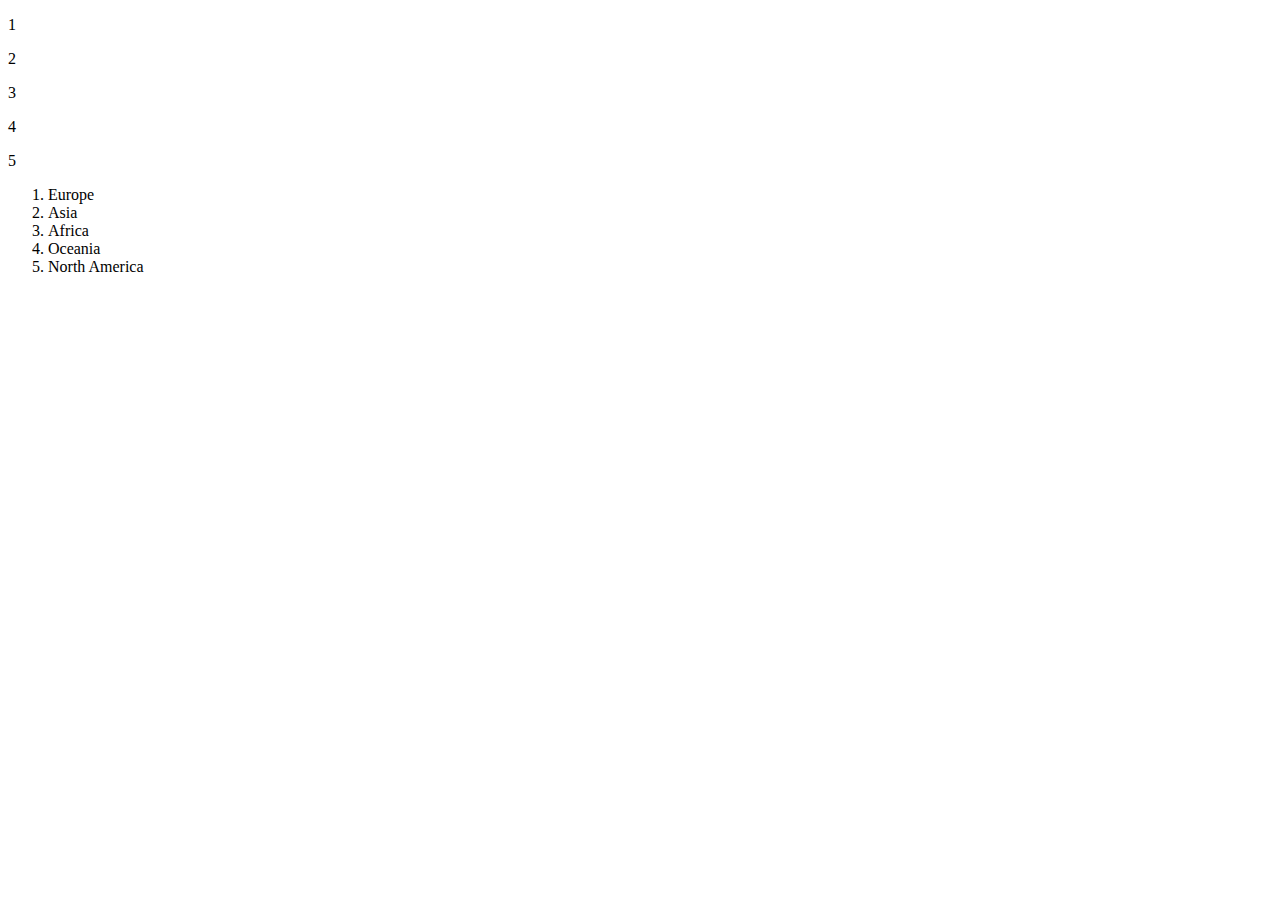
==== root/pages/draggabletest.html @ bcd8ba6b "Add working progression with input checks" ====
<!DOCTYPE html>
<html lang="en">
<head>
    <meta charset="UTF-8">
    <meta http-equiv="X-UA-Compatible" content="IE=edge">
    <meta name="viewport" content="width=device-width, initial-scale=1.0">
    <title>Draggable Test</title>
    <script src="/scripts/draggable.js"></script>
    <link rel="stylesheet" href="/styles/draggable.css">
</head>
<body>
    <div>
        <p>1</p>
        <p>2</p>
        <p>3</p>
        <p>4</p>
        <p>5</p>
        <ol>
            <li>Europe</li>
            <li>Asia</li>
            <li>Africa</li>
            <li>Oceania</li>
            <li>North America</li>
        </ol>
    </div>

</body>
</html>
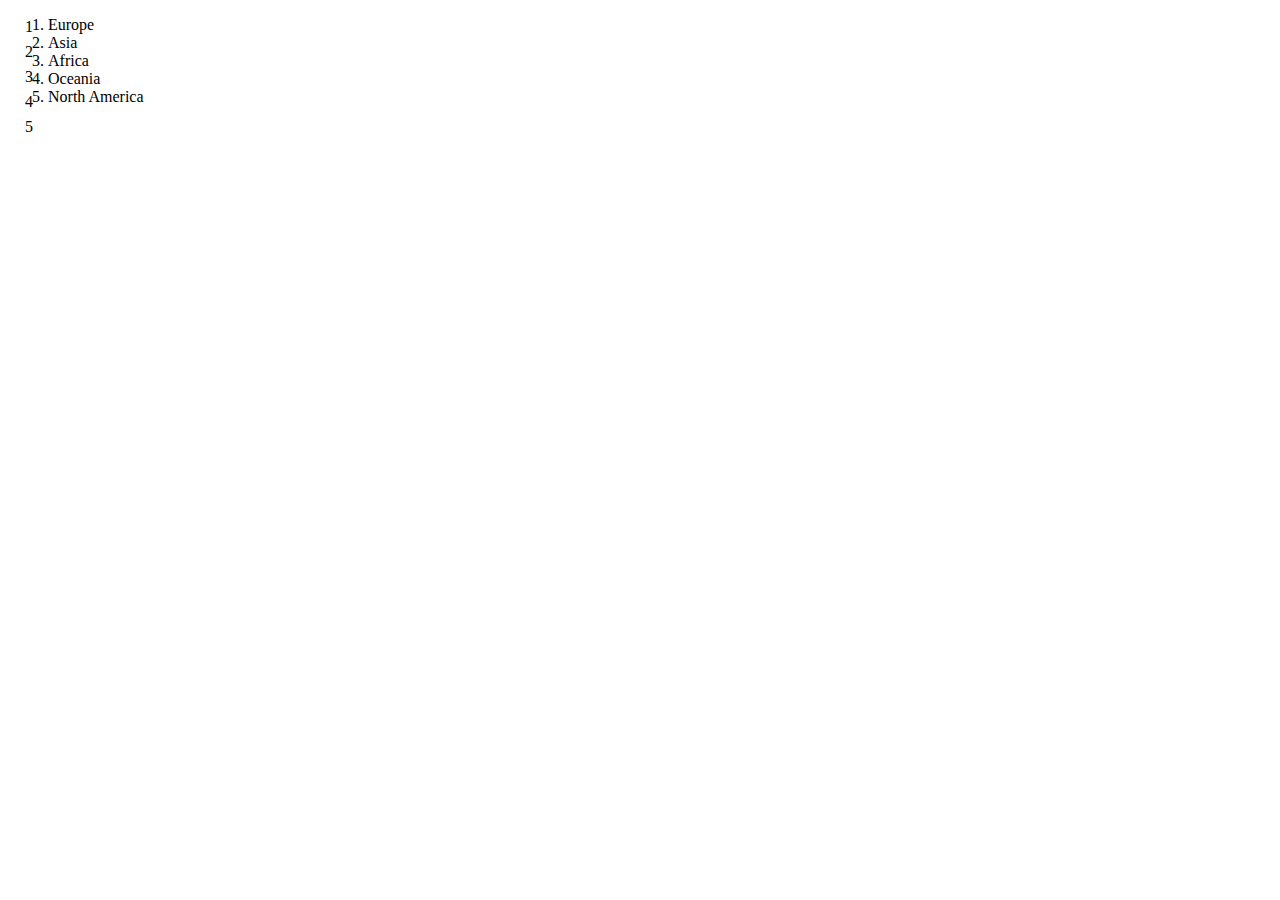
==== commit 4c823587: "Begin work on draggable li items" ====
--- a/root/pages/draggabletest.html
+++ b/root/pages/draggabletest.html
@@ -5,16 +5,15 @@
     <meta http-equiv="X-UA-Compatible" content="IE=edge">
     <meta name="viewport" content="width=device-width, initial-scale=1.0">
     <title>Draggable Test</title>
-    <script src="/scripts/draggable.js"></script>
     <link rel="stylesheet" href="/styles/draggable.css">
 </head>
 <body>
-    <div>
-        <p>1</p>
-        <p>2</p>
-        <p>3</p>
-        <p>4</p>
-        <p>5</p>
+    <div id="draggableform">
+        <p style="position: absolute; top: 2px; left: 25px;">1</p>
+        <p style="position: absolute; top: 27px; left: 25px;">2</p>
+        <p style="position: absolute; top: 52px; left: 25px;">3</p>
+        <p style="position: absolute; top: 77px; left: 25px;">4</p>
+        <p style="position: absolute; top: 102px; left: 25px;">5</p>
         <ol>
             <li>Europe</li>
             <li>Asia</li>
@@ -25,4 +24,7 @@
     </div>
 
 </body>
+<footer>
+    <script src="/scripts/draggable.js"></script>
+</footer>
 </html>